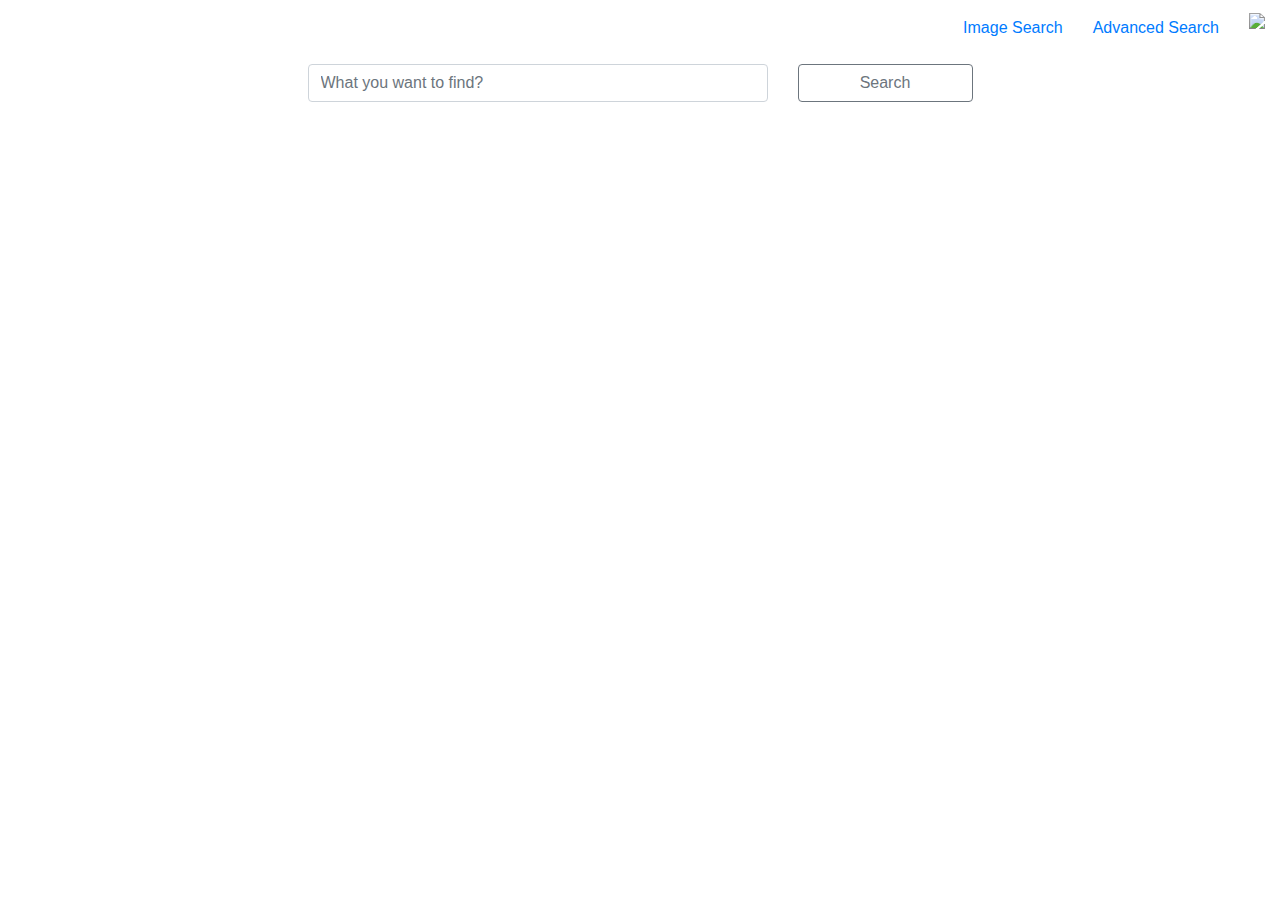
==== index.html @ b8bffe58 "Initial" ====
<!doctype html>
<html lang="en">

<head>
    <title>Roz Engine</title>
    <!-- Required meta tags -->
    <meta charset="utf-8">
    <meta name="viewport" content="width=device-width, initial-scale=1, shrink-to-fit=no">
    <link rel="stylesheet" href="index.css">
    <link rel="stylesheet" href="css/ionicons.min.css">
    <link rel="stylesheet" href="css/style.css">
    <!-- Bootstrap CSS -->
    <link rel="stylesheet" href="https://stackpath.bootstrapcdn.com/bootstrap/4.3.1/css/bootstrap.min.css"
        integrity="sha384-ggOyR0iXCbMQv3Xipma34MD+dH/1fQ784/j6cY/iJTQUOhcWr7x9JvoRxT2MZw1T" crossorigin="anonymous">
</head>

<body>
    <div class="container mr-0 mt-2">
        <div class="row">
            <!-- ml-auto makes the columns right justified -->
            <div class="col-auto ml-auto mt-2">
                <div class="upper-nav">
                    <a href="images.html">Image Search</a>
                </div>
            </div>
            <div class="col-auto mt-2">
                <div class="upper-nav">
                    <a href="advanced.html">Advanced Search</a>
                </div>
            </div>
            <div class="col-auto mt-0">
                <img src="avatar.png" width="35px">
            </div>

        </div>
    </div>
    <!-- w-50 makes the container wrap %50 -->
    <div class="container w-100 h-100">
        <form action="https://www.google.com/search" class="h-100">
            <div class="main-search h-100 ">
                <!-- first row occupies first 50% height, second row gets the rest
                column is align-self-end so that it appears at the bottom of 50% -->
                <div class="row h-50">
                    <!-- d-flex justify-content-* is used to justify content at desired positions -->
                    <div class="col-12  d-flex justify-content-center align-self-end">
                        <div id="logo">
                            <a href="index.html">
                                <img src="logo.png"
                                    class="img-fluid ${3|rounded-top,rounded-right,rounded-bottom,rounded-left,rounded-circle,|}"
                                    alt="">
                            </a>
                        </div>
                    </div>
                </div>
                <div class="row">
                    <div class="col-lg-5 col-12 ml-auto m-0 pl-0 mb-3">
                        <div id="search_input">
                            <input type="text" placeholder="What you want to find?" class="form-control" name="q"
                                id="search" aria-describedby="helpId">
                        </div>
                    </div>
                    <div class="col-lg-2 mr-lg-auto mr-sm-auto col-6 pr-0 ">
                        <div id="button">
                            <button type="submit"
                                class="btn mb-2 mb-md-0 btn-outline-secondary btn-block">Search</button>
                        </div>
                    </div>

                </div>
            </div>
        </form>
    </div>

    <!-- Optional JavaScript -->
    <!-- jQuery first, then Popper.js, then Bootstrap JS -->
    <script src="https://code.jquery.com/jquery-3.3.1.slim.min.js"
        integrity="sha384-q8i/X+965DzO0rT7abK41JStQIAqVgRVzpbzo5smXKp4YfRvH+8abtTE1Pi6jizo"
        crossorigin="anonymous"></script>
    <script src="https://cdnjs.cloudflare.com/ajax/libs/popper.js/1.14.7/umd/popper.min.js"
        integrity="sha384-UO2eT0CpHqdSJQ6hJty5KVphtPhzWj9WO1clHTMGa3JDZwrnQq4sF86dIHNDz0W1"
        crossorigin="anonymous"></script>
    <script src="https://stackpath.bootstrapcdn.com/bootstrap/4.3.1/js/bootstrap.min.js"
        integrity="sha384-JjSmVgyd0p3pXB1rRibZUAYoIIy6OrQ6VrjIEaFf/nJGzIxFDsf4x0xIM+B07jRM"
        crossorigin="anonymous"></script>
</body>

</html>
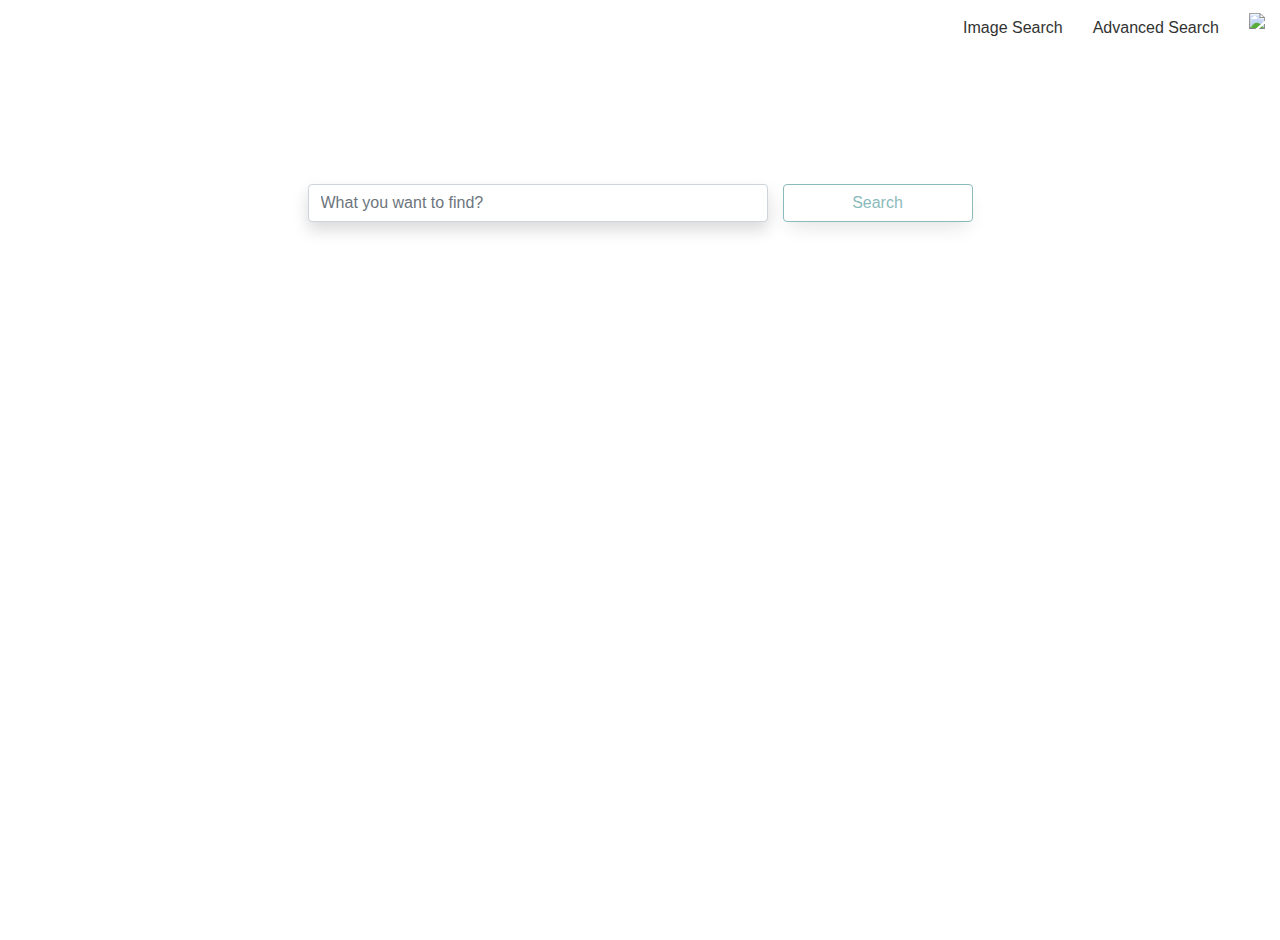
==== commit 3715b5bc: "Add shadow to the search field" ====
--- a/index.html
+++ b/index.html
@@ -29,7 +29,7 @@
                 </div>
             </div>
             <div class="col-auto mt-0">
-                <img src="avatar.png" width="35px">
+                <img src="./media/avatar.png" width="35px">
             </div>
 
         </div>
@@ -40,12 +40,12 @@
             <div class="main-search h-100 ">
                 <!-- first row occupies first 50% height, second row gets the rest
                 column is align-self-end so that it appears at the bottom of 50% -->
-                <div class="row h-50">
+                <div class="row">
                     <!-- d-flex justify-content-* is used to justify content at desired positions -->
-                    <div class="col-12  d-flex justify-content-center align-self-end">
+                    <div class="col-12  d-flex justify-content-center">
                         <div id="logo">
                             <a href="index.html">
-                                <img src="logo.png"
+                                <img src="./media/logo.png"
                                     class="img-fluid ${3|rounded-top,rounded-right,rounded-bottom,rounded-left,rounded-circle,|}"
                                     alt="">
                             </a>
@@ -54,18 +54,26 @@
                 </div>
                 <div class="row">
                     <div class="col-lg-5 col-12 ml-auto m-0 pl-0 mb-3">
-                        <div id="search_input">
-                            <input type="text" placeholder="What you want to find?" class="form-control" name="q"
-                                id="search" aria-describedby="helpId">
+                        <div class="row d-flex justify-content-center">
+                            <div class="col-lg-12 col-10">
+                                <div id="search_input">
+                                    <input type="text" placeholder="What you want to find?" class="form-control shadow rounded" name="q"
+                                        id="search" aria-describedby="helpId">
+                                </div>
+                            </div>
                         </div>
                     </div>
-                    <div class="col-lg-2 mr-lg-auto mr-sm-auto col-6 pr-0 ">
-                        <div id="button">
-                            <button type="submit"
-                                class="btn mb-2 mb-md-0 btn-outline-secondary btn-block">Search</button>
-                        </div>
+                    <div class="col-lg-2 col-12 mr-lg-auto pl-0 pr-0 ">
+                        <div class="row d-flex justify-content-center">
+                            <div class="col-lg-12 col-4">
+                                <div id="button">
+                                    <button type="submit"
+                                        class="btn mb-2 mb-md-0 btn-outline-secondary btn-block">Search</button>
+                                </div>
+                            </div>
+                        </div>  
                     </div>
-
+                    
                 </div>
             </div>
         </form>
--- a/index.css
+++ b/index.css
@@ -0,0 +1,59 @@
+html,body { height: 100%; width:100% ;margin: 0;padding: 0; overflow-y: hidden;}
+
+.upper-nav li{
+    font-family: Arial, Helvetica, sans-serif ;
+    font-size: 0.95rem ;
+    font-weight: 500 ;
+}
+a, a:hover, a:focus, a:active {
+    text-decoration: none;
+    color: rgb(51, 51, 51) !important;
+}
+
+.main-search{
+    padding-top:120px;
+}
+
+#logo img{
+    margin-bottom: 10px;
+    width: 350px;
+}
+
+#button{
+    text-align: left;
+}
+
+
+form{
+    font-family: Google Sans Text,arial,sans-serif;
+}
+
+.advanced-search-text{
+    margin-left: 45px;
+    margin-top: 3%;
+    color:rgb(34, 34, 34);
+    font-size: 1.3rem;
+    font-family: inherit;
+    font-weight: 480;
+    color: #8bbabb;
+    
+}
+@media only screen and (max-width: 600px){
+    .advanced-search-text{
+        margin-top: 10%; 
+    }
+}
+
+.find-pages-text{
+    font-size: 1rem;
+    font-weight: 530;
+    margin-bottom: 20px;
+    font-style: italic;
+}
+.row:before, .row:after{
+    display: none;
+  }
+
+
+
+
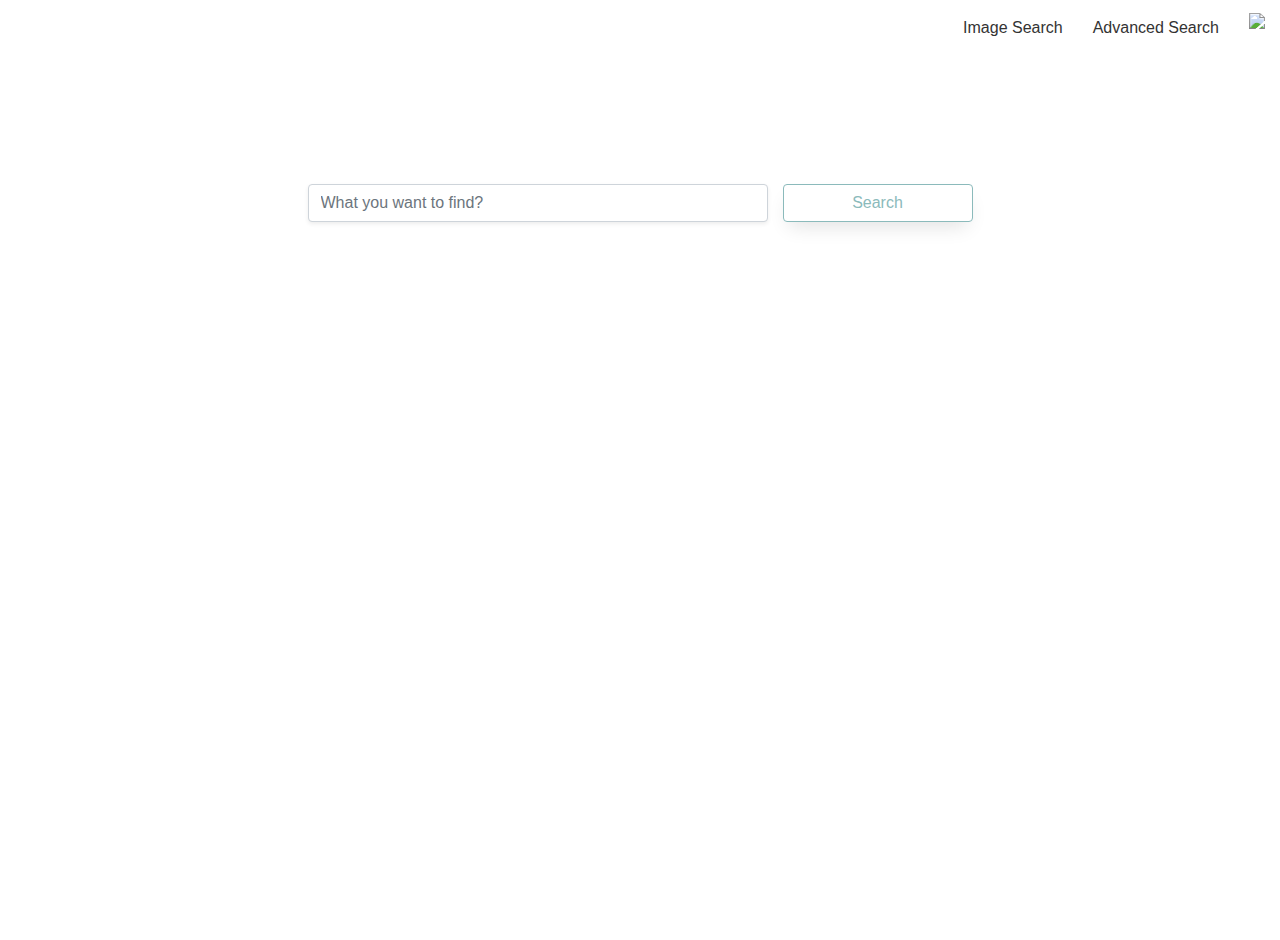
==== commit 6ef5f709: "Fix comments" ====
--- a/index.html
+++ b/index.html
@@ -34,12 +34,9 @@
 
         </div>
     </div>
-    <!-- w-50 makes the container wrap %50 -->
     <div class="container w-100 h-100">
         <form action="https://www.google.com/search" class="h-100">
             <div class="main-search h-100 ">
-                <!-- first row occupies first 50% height, second row gets the rest
-                column is align-self-end so that it appears at the bottom of 50% -->
                 <div class="row">
                     <!-- d-flex justify-content-* is used to justify content at desired positions -->
                     <div class="col-12  d-flex justify-content-center">
@@ -57,7 +54,7 @@
                         <div class="row d-flex justify-content-center">
                             <div class="col-lg-12 col-10">
                                 <div id="search_input">
-                                    <input type="text" placeholder="What you want to find?" class="form-control shadow rounded" name="q"
+                                    <input type="text" placeholder="What you want to find?" class="form-control shadow-sm rounded" name="q"
                                         id="search" aria-describedby="helpId">
                                 </div>
                             </div>
